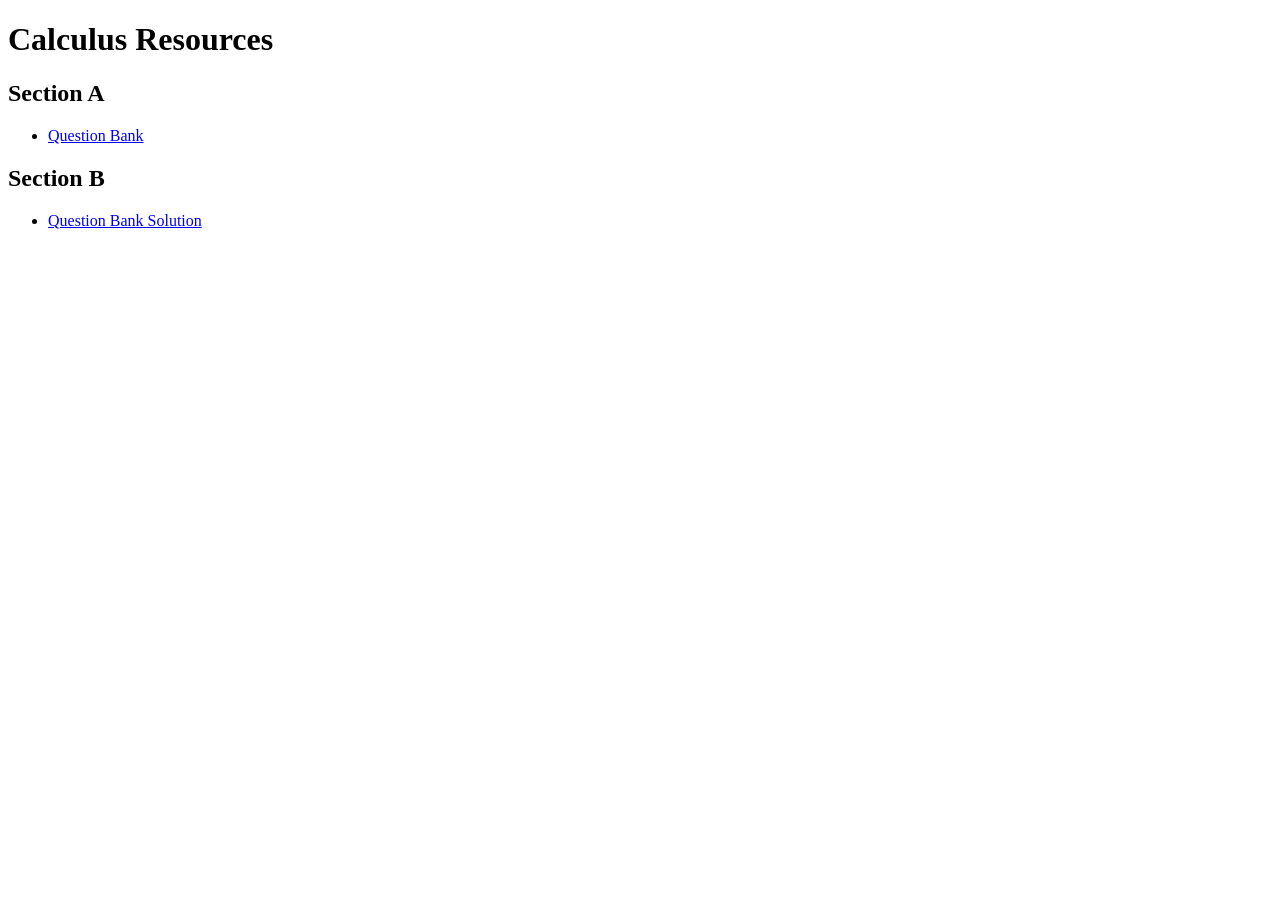
==== calculus.html @ f32411cf "Add calculus.html with resources links" ====
<!DOCTYPE html>
<html>
<head>
    <title>Calculus Resources</title>
</head>
<body>

<h1>Calculus Resources</h1>

<h2>Section A</h2>
<ul>
    <li><a href="QB.pdf">Question Bank</a></li>
</ul>

<h2>Section B</h2>
<ul>
    <li><a href="QB_ans.pdf">Question Bank Solution</a></li>
</ul>

</body>
</html>
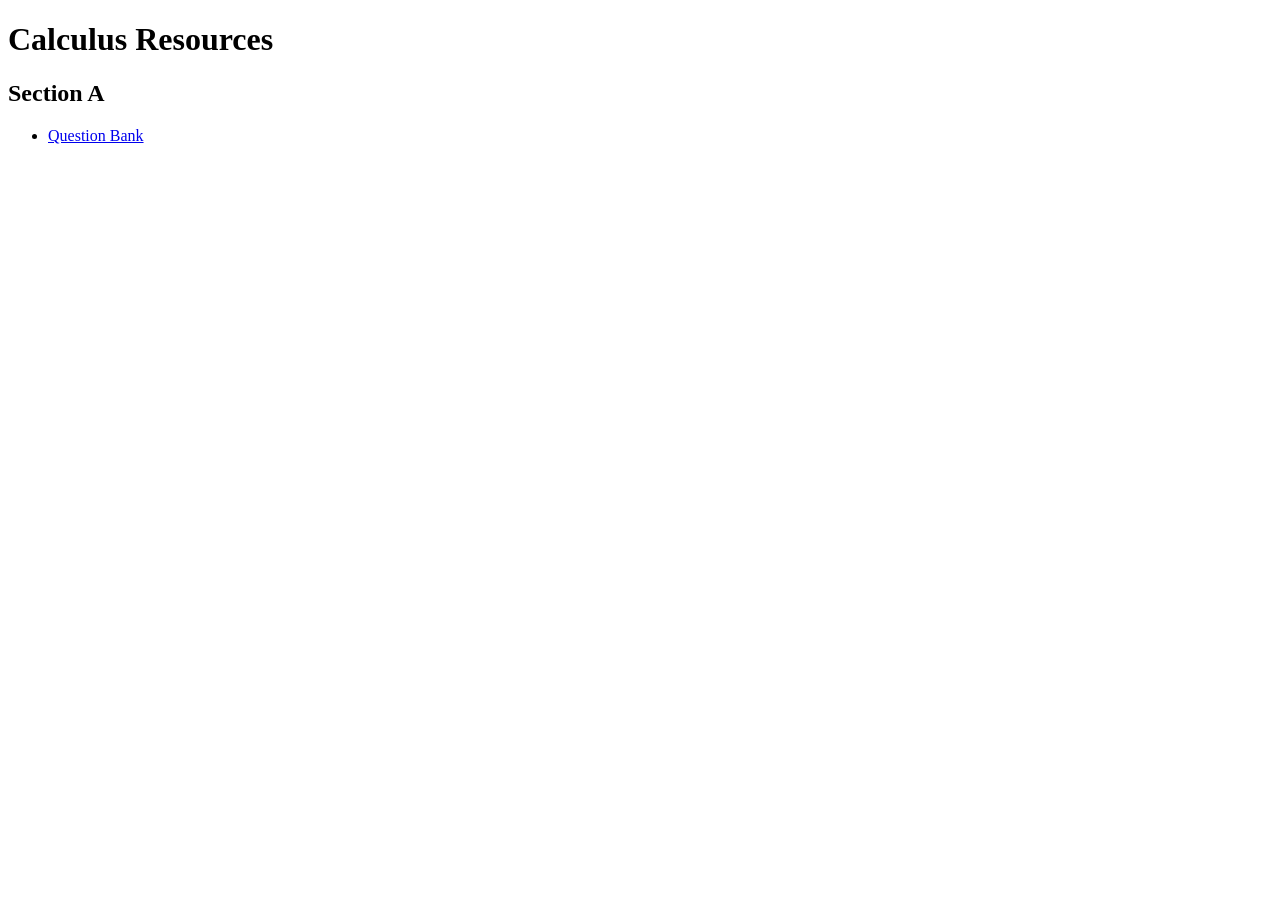
==== commit 2041f2b4: "Remove Section B and related link from calculus.html Removed Section B and its associated link from " ====
--- a/calculus.html
+++ b/calculus.html
@@ -12,10 +12,5 @@
     <li><a href="QB.pdf">Question Bank</a></li>
 </ul>
 
-<h2>Section B</h2>
-<ul>
-    <li><a href="QB_ans.pdf">Question Bank Solution</a></li>
-</ul>
-
 </body>
 </html>
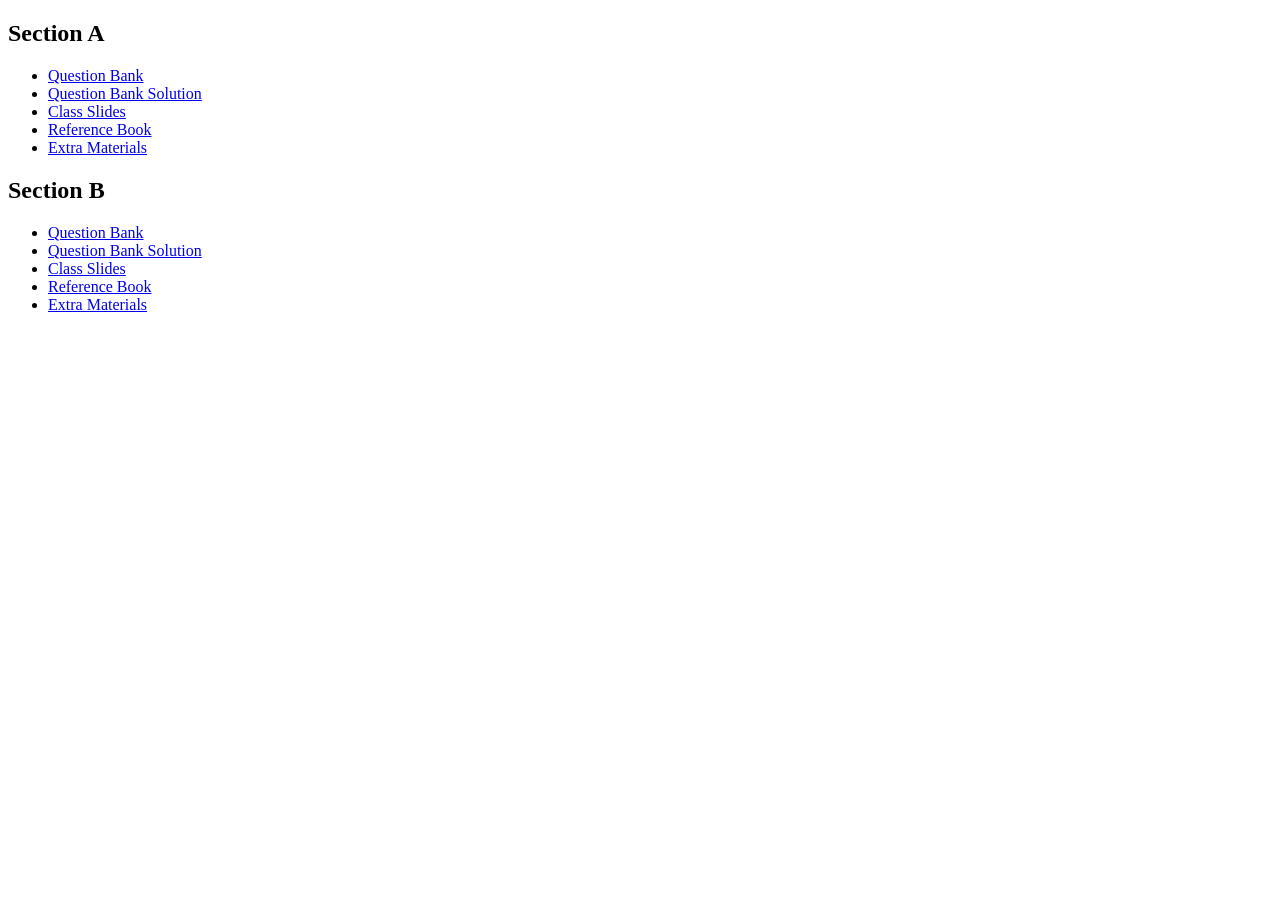
==== commit b16465c8: "Update calculus.html" ====
--- a/calculus.html
+++ b/calculus.html
@@ -1,16 +1,20 @@
 <!DOCTYPE html>
-<html>
-<head>
-    <title>Calculus Resources</title>
-</head>
-<body>
-
-<h1>Calculus Resources</h1>
-
+</body>
+</html>
 <h2>Section A</h2>
 <ul>
     <li><a href="QB.pdf">Question Bank</a></li>
+    <li><a href="QB_ans.pdf">Question Bank Solution</a></li>
+    <li><a href="class_slide.pdf">Class Slides</a></li>
+    <li><a href="book.pdf">Reference Book</a></li>
+    <li><a href="extra.pdf">Extra Materials</a></li>
 </ul>
 
-</body>
-</html>
+<h2>Section B</h2>
+<ul>
+    <li><a href="QB.pdf">Question Bank</a></li>
+    <li><a href="QB_ans.pdf">Question Bank Solution</a></li>
+    <li><a href="class_slide.pdf">Class Slides</a></li>
+    <li><a href="book.pdf">Reference Book</a></li>
+    <li><a href="extra.pdf">Extra Materials</a></li>
+</ul>
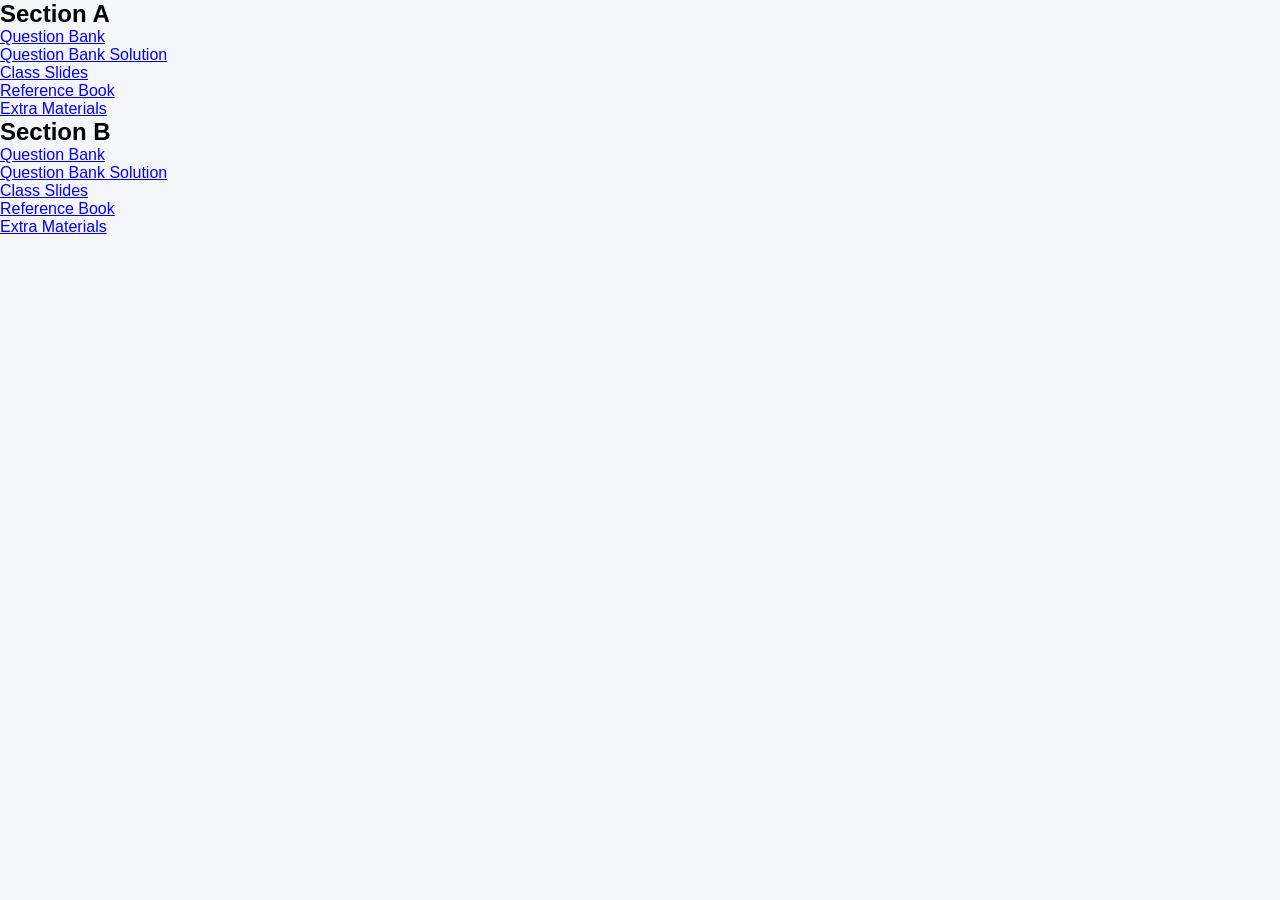
==== commit ecaa46b3: "Add head section with title and stylesheet link" ====
--- a/calculus.html
+++ b/calculus.html
@@ -3,10 +3,14 @@
 </html>
 <h2>Section A</h2>
 <ul>
+    <head>
+    <title>Calculus Resources</title>
+    <link rel="stylesheet" href="style.css">
+</head>
     <li><a href="QB.pdf">Question Bank</a></li>
     <li><a href="QB_ans.pdf">Question Bank Solution</a></li>
     <li><a href="class_slide.pdf">Class Slides</a></li>
-    <li><a href="book.pdf">Reference Book</a></li>
+    <li><a href="Firoz_Sir.pdf">Reference Book</a></li>
     <li><a href="extra.pdf">Extra Materials</a></li>
 </ul>
 
@@ -15,6 +19,6 @@
     <li><a href="QB.pdf">Question Bank</a></li>
     <li><a href="QB_ans.pdf">Question Bank Solution</a></li>
     <li><a href="class_slide.pdf">Class Slides</a></li>
-    <li><a href="book.pdf">Reference Book</a></li>
+    <li><a href="Laskar_Sir">Reference Book</a></li>
     <li><a href="extra.pdf">Extra Materials</a></li>
 </ul>
--- a/style.css
+++ b/style.css
@@ -0,0 +1,67 @@
+*{
+    margin:0;
+    padding:0;
+    box-sizing:border-box;
+    font-family:Arial, sans-serif;
+}
+
+body{
+    background:#f4f6f9;
+}
+
+header{
+    background:#1e293b;
+    color:white;
+    text-align:center;
+    padding:30px;
+}
+
+.search-section{
+    text-align:center;
+    margin:20px;
+}
+
+#searchBox{
+    width:60%;
+    padding:12px;
+    border:1px solid #ccc;
+    border-radius:8px;
+}
+
+.resource-container{
+    display:grid;
+    grid-template-columns:repeat(auto-fit,minmax(250px,1fr));
+    gap:20px;
+    padding:20px;
+}
+
+.card{
+    background:white;
+    padding:20px;
+    border-radius:10px;
+    box-shadow:0 2px 8px rgba(0,0,0,0.1);
+}
+
+.card h3{
+    margin-bottom:10px;
+}
+
+.card p{
+    margin-bottom:10px;
+}
+
+.card a{
+    text-decoration:none;
+    color:white;
+    background:#2563eb;
+    padding:8px 12px;
+    border-radius:5px;
+    display:inline-block;
+}
+
+footer{
+    text-align:center;
+    padding:20px;
+    background:#1e293b;
+    color:white;
+}
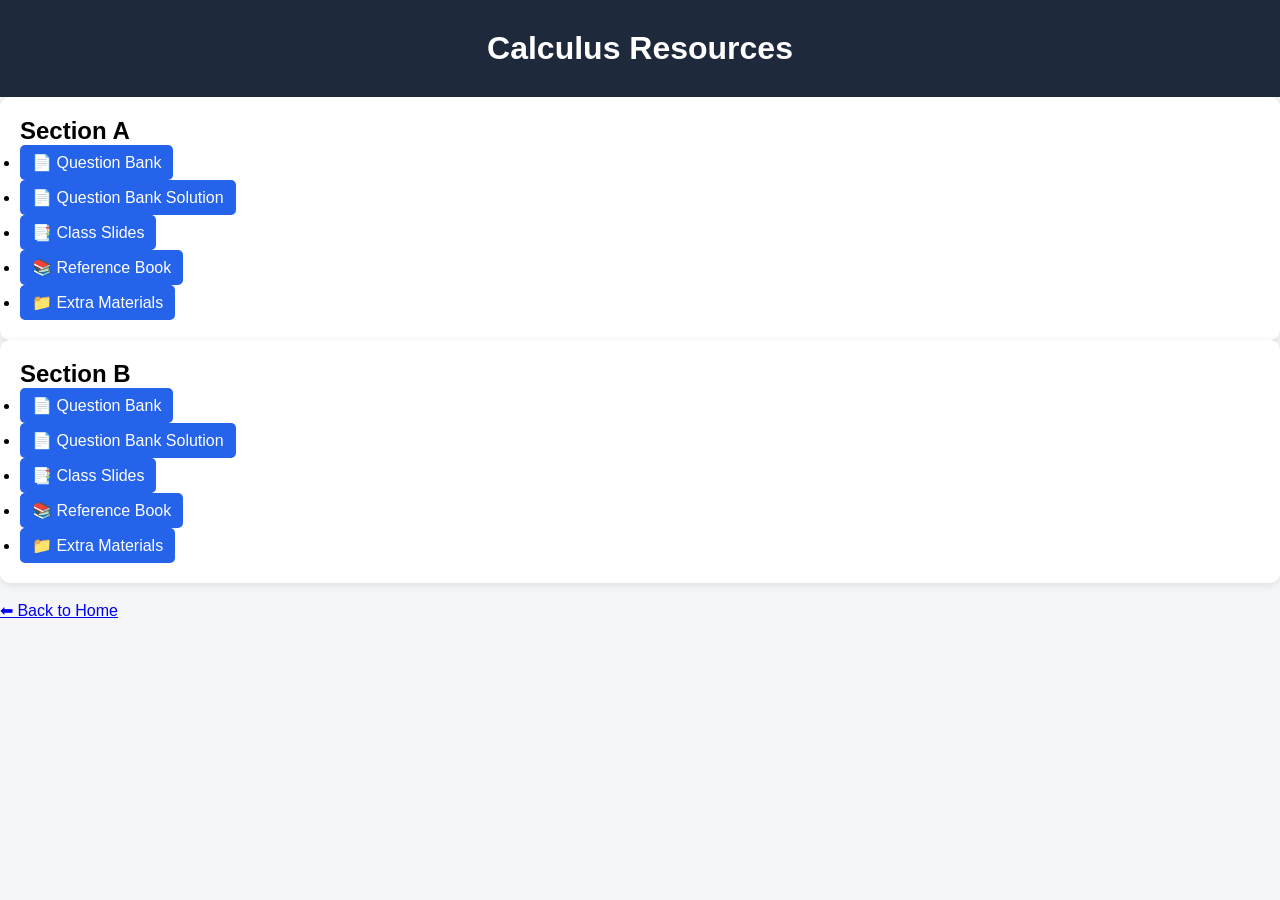
==== commit 7731f43c: "Update calculus.html" ====
--- a/calculus.html
+++ b/calculus.html
@@ -1,24 +1,44 @@
 <!DOCTYPE html>
-</body>
-</html>
-<h2>Section A</h2>
-<ul>
-    <head>
+<html>
+<head>
     <title>Calculus Resources</title>
     <link rel="stylesheet" href="style.css">
 </head>
-    <li><a href="QB.pdf">Question Bank</a></li>
-    <li><a href="QB_ans.pdf">Question Bank Solution</a></li>
-    <li><a href="class_slide.pdf">Class Slides</a></li>
-    <li><a href="Firoz_Sir.pdf">Reference Book</a></li>
-    <li><a href="extra.pdf">Extra Materials</a></li>
-</ul>
+<body>
 
-<h2>Section B</h2>
-<ul>
-    <li><a href="QB.pdf">Question Bank</a></li>
-    <li><a href="QB_ans.pdf">Question Bank Solution</a></li>
-    <li><a href="class_slide.pdf">Class Slides</a></li>
-    <li><a href="Laskar_Sir">Reference Book</a></li>
-    <li><a href="extra.pdf">Extra Materials</a></li>
-</ul>
+<header>
+    <h1>Calculus Resources</h1>
+</header>
+
+<div class="container">
+
+    <div class="card">
+        <h2>Section A</h2>
+        <ul>
+            <li><a href="QB.pdf">📄 Question Bank</a></li>
+            <li><a href="QB_ans.pdf">📄 Question Bank Solution</a></li>
+            <li><a href="class_slide.pdf">📑 Class Slides</a></li>
+            <li><a href="book.pdf">📚 Reference Book</a></li>
+            <li><a href="extra.pdf">📁 Extra Materials</a></li>
+        </ul>
+    </div>
+
+    <div class="card">
+        <h2>Section B</h2>
+        <ul>
+            <li><a href="QB_B.pdf">📄 Question Bank</a></li>
+            <li><a href="QB_B_ans.pdf">📄 Question Bank Solution</a></li>
+            <li><a href="class_slide_B.pdf">📑 Class Slides</a></li>
+            <li><a href="book_B.pdf">📚 Reference Book</a></li>
+            <li><a href="extra_B.pdf">📁 Extra Materials</a></li>
+        </ul>
+    </div>
+
+</div>
+
+<br>
+
+<a href="index.html" class="back-btn">⬅ Back to Home</a>
+
+</body>
+</html>
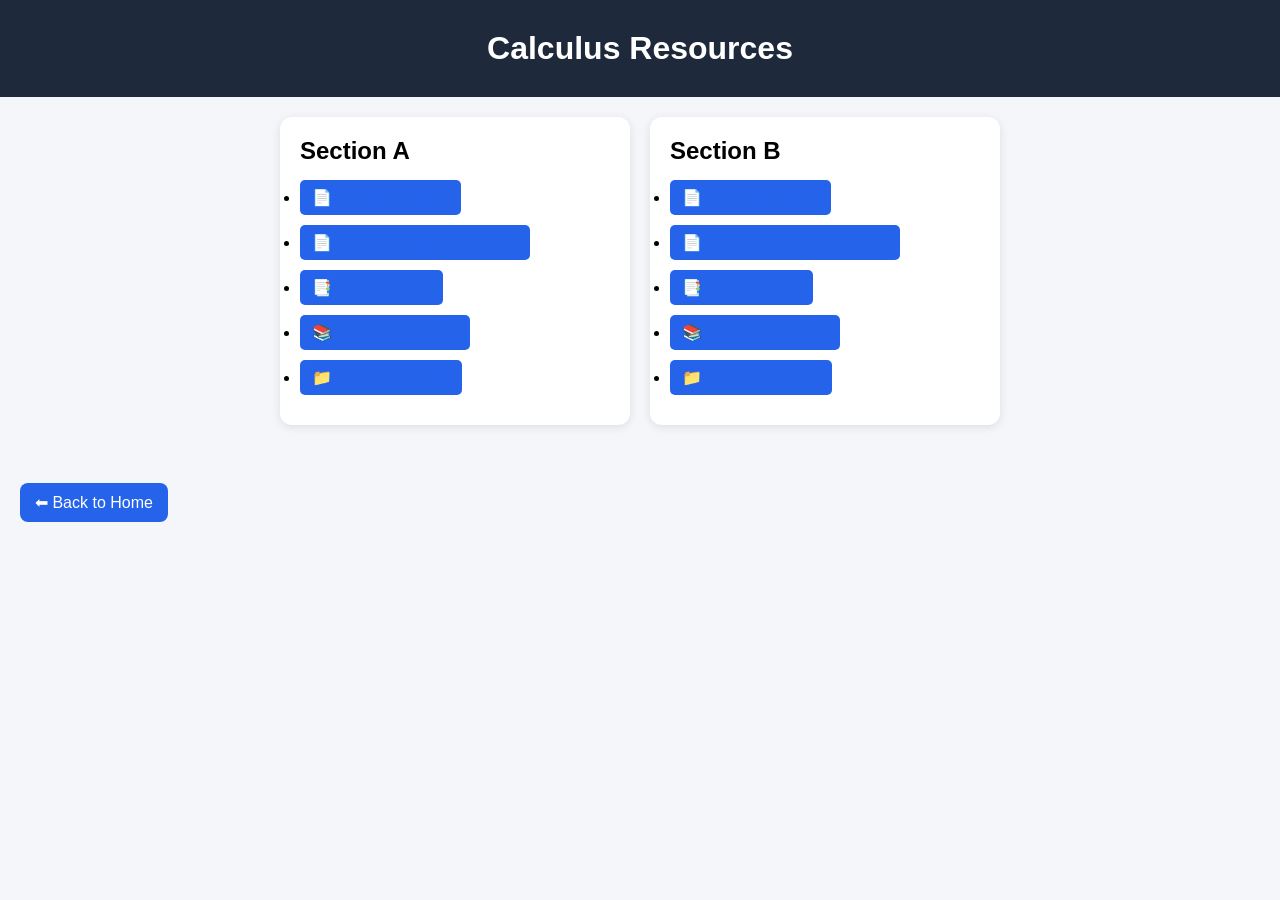
==== commit 7b73403a: "Add language and meta tags to calculus.html" ====
--- a/calculus.html
+++ b/calculus.html
@@ -1,6 +1,9 @@
 <!DOCTYPE html>
-<html>
+<html lang="en">
+
 <head>
+    <meta charset="UTF-8">
+    <meta name="viewport" content="width=device-width, initial-scale=1.0">
     <title>Calculus Resources</title>
     <link rel="stylesheet" href="style.css">
 </head>
--- a/style.css
+++ b/style.css
@@ -65,3 +65,43 @@
     background:#1e293b;
     color:white;
 }
+
+.container{
+    display:flex;
+    gap:20px;
+    justify-content:center;
+    flex-wrap:wrap;
+    padding:20px;
+}
+
+.card{
+    background:white;
+    padding:20px;
+    border-radius:12px;
+    box-shadow:0 2px 10px rgba(0,0,0,0.1);
+    width:350px;
+}
+
+.card h2{
+    margin-bottom:15px;
+}
+
+.card li{
+    margin:10px 0;
+}
+
+.card a{
+    text-decoration:none;
+    color:#2563eb;
+    font-weight:bold;
+}
+
+.back-btn{
+    display:inline-block;
+    margin:20px;
+    padding:10px 15px;
+    background:#2563eb;
+    color:white;
+    text-decoration:none;
+    border-radius:8px;
+}
